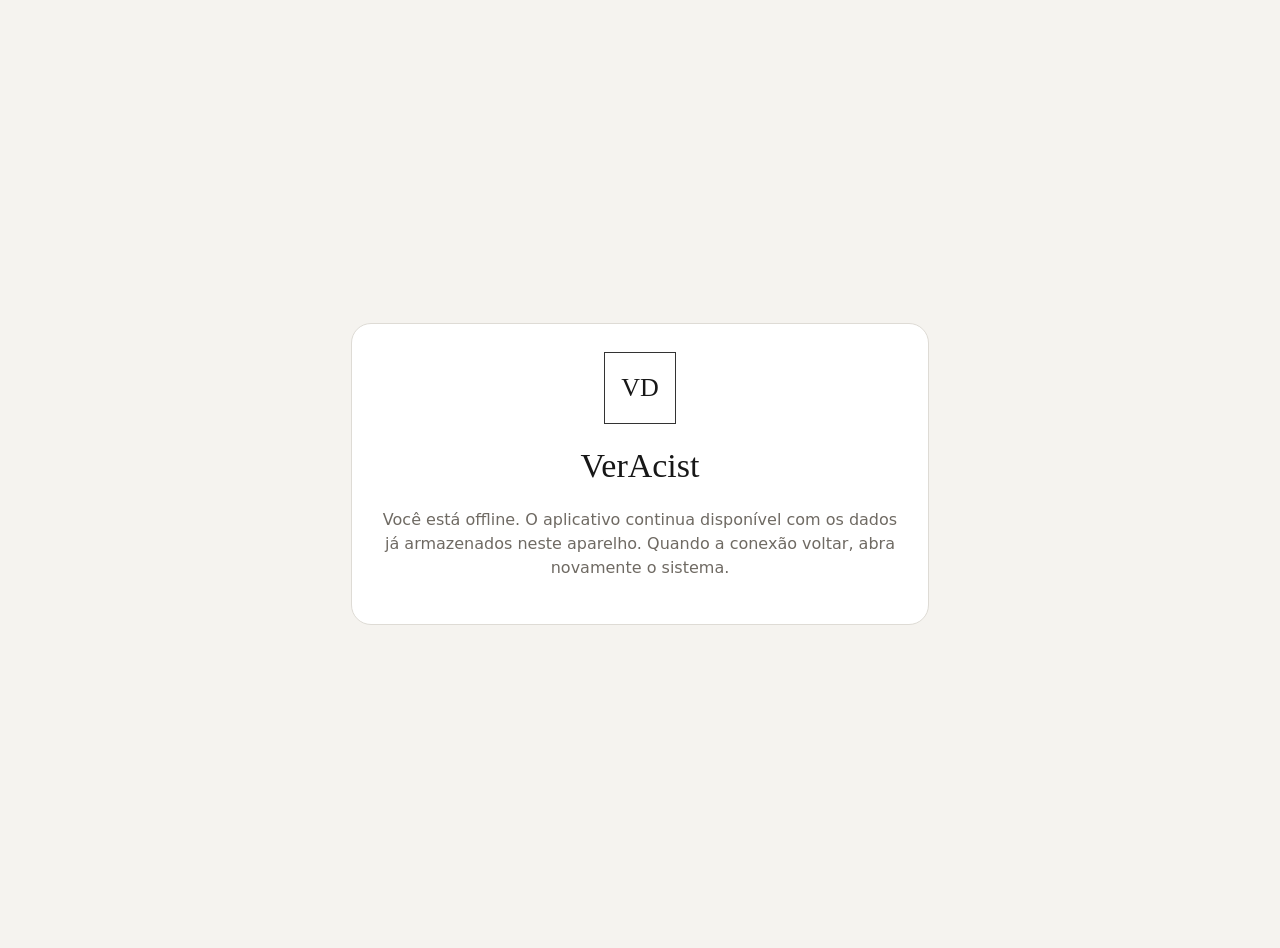
==== offline.html @ c8f914e1 "Add files via upload" ====
<!doctype html><html lang="pt-BR"><head><meta charset="utf-8"><meta name="viewport" content="width=device-width,initial-scale=1"><meta name="theme-color" content="#1d1c1a"><title>VerAcist — Offline</title><style>body{margin:0;background:#f5f3ef;color:#171717;font-family:system-ui,-apple-system,sans-serif;display:grid;place-items:center;min-height:100vh;padding:24px}.card{max-width:520px;background:white;border:1px solid #dedbd5;border-radius:20px;padding:28px;text-align:center}.mark{width:70px;height:70px;border:1px solid #333;display:grid;place-items:center;margin:auto;font:26px Georgia,serif}h1{font:34px Georgia,serif;font-weight:400}p{color:#6f6a63;line-height:1.5}</style></head><body><div class="card"><div class="mark">VD</div><h1>VerAcist</h1><p>Você está offline. O aplicativo continua disponível com os dados já armazenados neste aparelho. Quando a conexão voltar, abra novamente o sistema.</p></div></body></html>
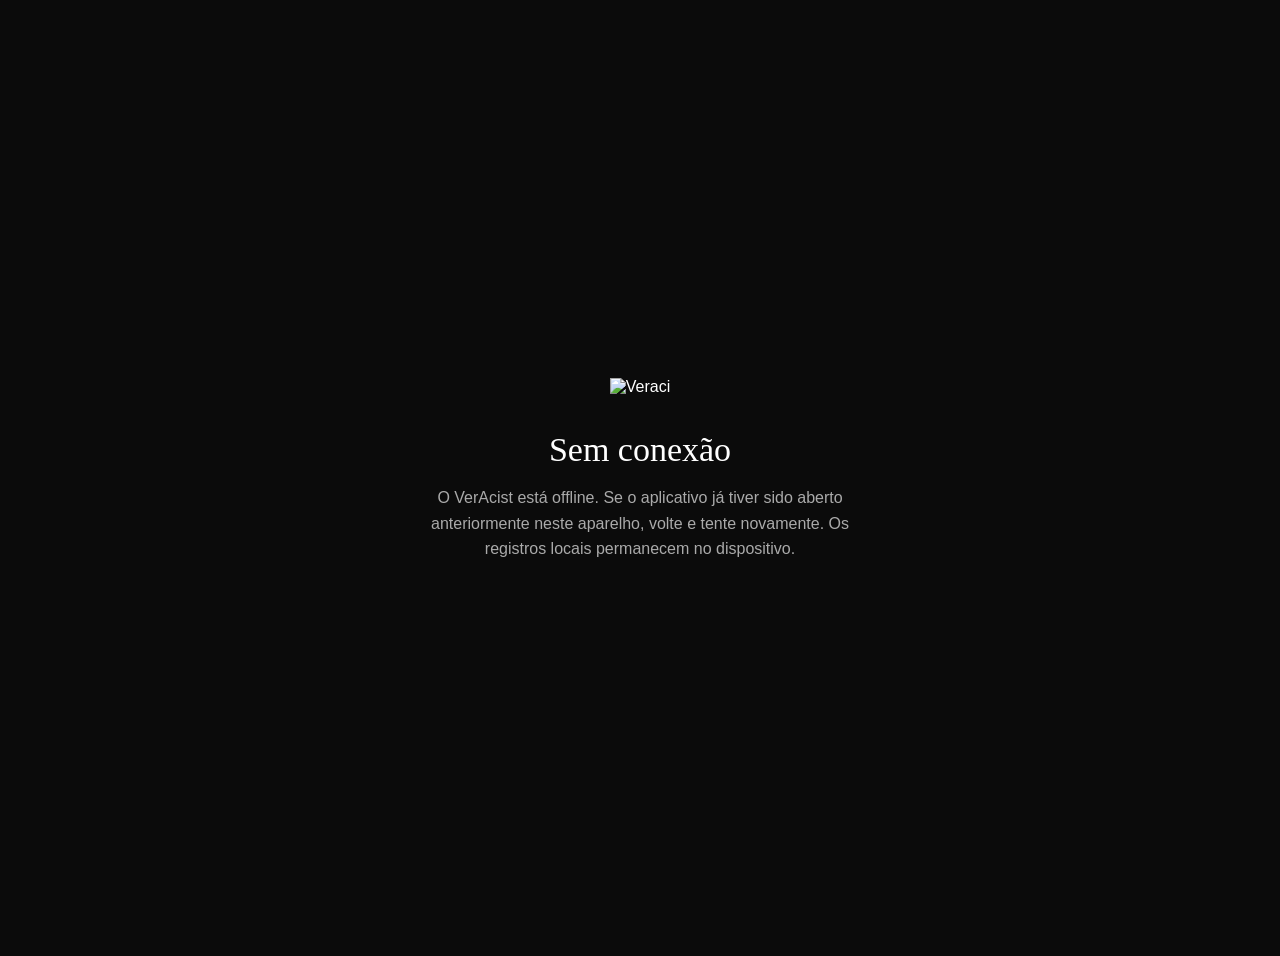
==== commit b2ed501a: "Add files via upload" ====
--- a/offline.html
+++ b/offline.html
@@ -1 +1 @@
-<!doctype html><html lang="pt-BR"><head><meta charset="utf-8"><meta name="viewport" content="width=device-width,initial-scale=1"><meta name="theme-color" content="#1d1c1a"><title>VerAcist — Offline</title><style>body{margin:0;background:#f5f3ef;color:#171717;font-family:system-ui,-apple-system,sans-serif;display:grid;place-items:center;min-height:100vh;padding:24px}.card{max-width:520px;background:white;border:1px solid #dedbd5;border-radius:20px;padding:28px;text-align:center}.mark{width:70px;height:70px;border:1px solid #333;display:grid;place-items:center;margin:auto;font:26px Georgia,serif}h1{font:34px Georgia,serif;font-weight:400}p{color:#6f6a63;line-height:1.5}</style></head><body><div class="card"><div class="mark">VD</div><h1>VerAcist</h1><p>Você está offline. O aplicativo continua disponível com os dados já armazenados neste aparelho. Quando a conexão voltar, abra novamente o sistema.</p></div></body></html>+<!doctype html><html lang="pt-BR"><head><meta charset="utf-8"><meta name="viewport" content="width=device-width,initial-scale=1"><meta name="theme-color" content="#0b0b0b"><title>VerAcist — Offline</title><style>body{margin:0;background:#0b0b0b;color:#fff;font-family:-apple-system,BlinkMacSystemFont,"Helvetica Neue",sans-serif;display:grid;place-items:center;min-height:100vh;padding:28px;text-align:center}img{width:180px;max-width:60vw}h1{font-family:Didot,"Times New Roman",serif;font-weight:400;font-size:34px;margin:35px 0 10px}p{color:#aaa;max-width:420px;line-height:1.6}</style></head><body><main><img src="assets/veraci-logo-white.png" alt="Veraci"><h1>Sem conexão</h1><p>O VerAcist está offline. Se o aplicativo já tiver sido aberto anteriormente neste aparelho, volte e tente novamente. Os registros locais permanecem no dispositivo.</p></main></body></html>
